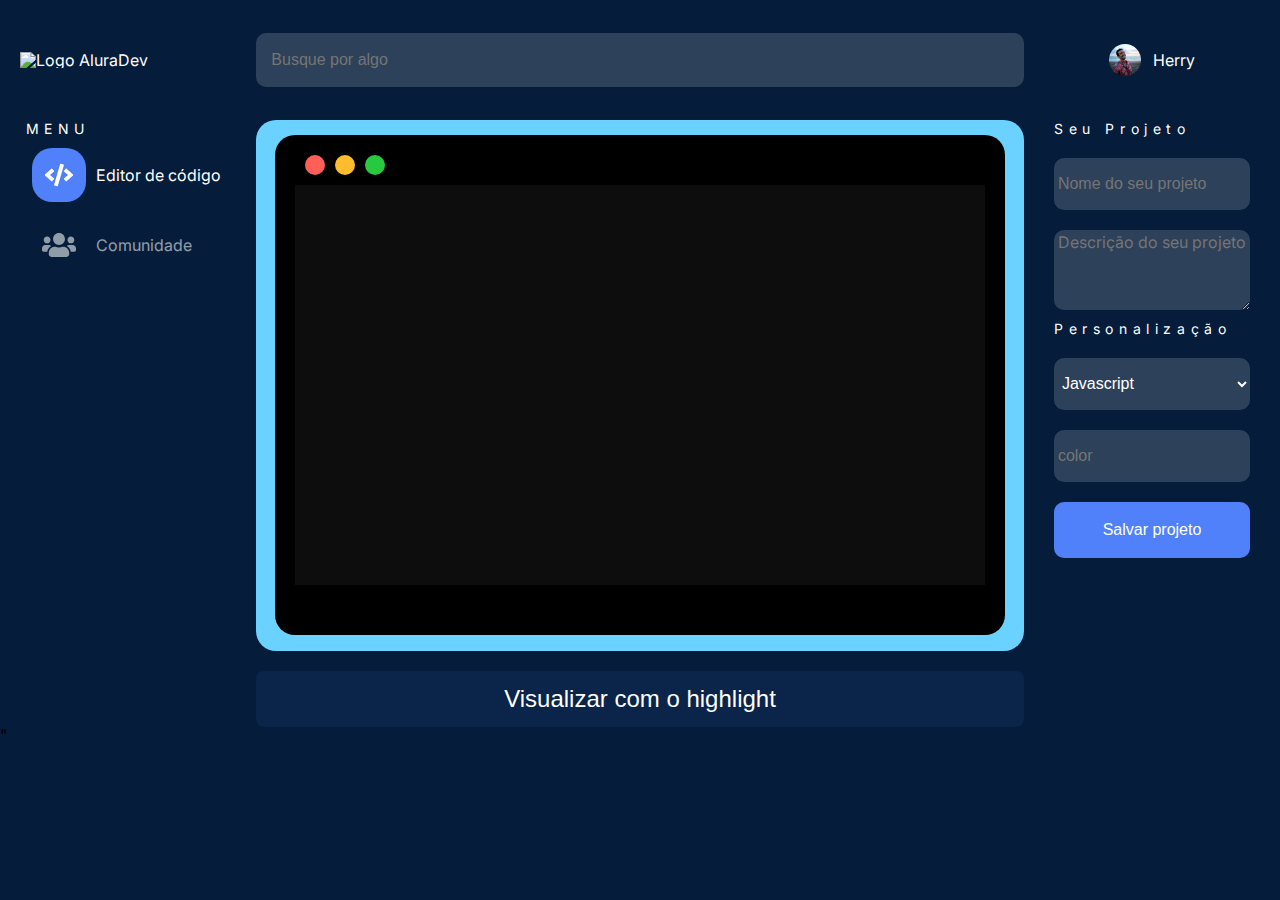
==== index.html @ 79f5ae0c "Initial commit" ====
<!DOCTYPE html>
<html lang="pt-br">
<head>
    <meta charset="UTF-8">
    <meta http-equiv="X-UA-Compatible" content="IE=edge">
    <meta name="viewport" content="width=device-width, initial-scale=1.0">
    <title>AluraDEV</title>

    <link rel="stylesheet" href="Assets/css/reset.css">
    <link rel="stylesheet" href="Assets/css/global.css">
    <link rel="stylesheet" href="Assets/css/header.css">
    <link rel="stylesheet" href="Assets/css/menu.css">
    <link rel="stylesheet" href="Assets/css/code.css">
    <link rel="stylesheet" href="Assets/css/sidebar.css">

    <link rel="preconnect" href="https://fonts.gstatic.com">

    <script src="./Assets/js/screenshot/html2canvas.min.js"></script>
    <script src="./Assets/js/screenshot/canvas2image.js"></script>
<!-- <link href="https://fonts.googleapis.com/css2?family=Inter&display=swap" rel="stylesheet">  -->
</head>
<body>

    <header class="header">
        <figure class="header__img">
            <img class="header__logo" src="./Assets/img/logo.svg" alt="Logo AluraDev"/>
        </figure>
        <div class="header__search">
            <input class="header__search_input" type="text" placeholder="Busque por algo"/>
            <button class="header__search_btn">&#128270</button>
            
            <div class="header__search_menu">
                <div class="header__search__menu_btn" id="#btn-dropdown"  onclick="dropdow()">&#9776</div>
                <div class="menu__container-desactived" id="menu">
                    <a class="menu__item active" href="./index.html">
                        Editor de código</a>
                    <a class="menu__item" href="./comunity.html">
                        Comunidade</a>
                </div>
            </div>
        </div>


        <div class="header__user">
            <img class="header__user_img" src="./Assets/img/Photo.png" alt=""/>
            <p class="header__user_name">Herry</p>
        </div>
        
    </header>

    <main class="main">

        <section class="menu">
            <div class="menu__container">
                <h3 class="title">MENU</h3>
                    
                <nav class="menu__nav">
                    <ul class="menu__list">
                        <li class="active">
                            <a class="menu__item" href="#">
                                <img class="menu__item_img" src="Assets/img/icon_code.svg" alt="">
                                Editor de código</img></a>
                        </li>
                        <li>
                            <a class="menu__item" href="./comunity.html">
                                <img class="menu__item_img" src="Assets/img/icon_comunity.svg" alt="">
                                Comunidade</img></a>
                        </li>
                        
                    </ul>
                </nav>
            </div>
            
        </section>

        <section class="code">
            <div class="code__container" id="photo" >
                <div class="code__windows">
                    <div class="dots">
                        <div class="dot-danger"></div>
                        <div class="dot-atetion"></div>
                        <div class="dot-sucess"></div>
                    </div>
                    <!-- <textarea name="code" id="codeArea" placeholder="digite o codigo"></textarea> -->
                    <div name="code" id="codeArea" placeholder="digite o codigo" contenteditable="true"></div>
                </div>
            </div>
            <button type="button" class="code__btn" id="code__btn">
                Visualizar com o highlight
            </button>
        </section>

        <section class="sidebar">
            <div class="sidebar__container">
                <div class="sidebar__description">
                    <h3 class="title">Seu Projeto</h3>
                    <input class="sidebar__description_input" type="text" placeholder="Nome do seu projeto"/>
                    <textarea class="sidebar__description_input" name="description" id="descript" placeholder="Descrição do seu projeto"></textarea>
                </div>

                <div class="sidebar__custom">
                    <h3 class="title">Personalização</h3>
                    <div class="sidebar__custom_filds">
                        <select class="sidebar__custom_changes sidebar__options" name="language" id="language" class="">
                            <option value="Javascript" class="sidebar__options_item">Javascript</option>
                            <option value="HTML" class="sidebar__options_item">HTML</option>
                            <option value="CSS" class="sidebar__options_item">CSS</option>
                        </select>

                        <input class="sidebar__custom_changes" type="text" placeholder="color">
                    </div>
                </div>
                
                <button class="sidebar__btn" id="download" onclick="takeshot()">
                    Salvar projeto
                </button>
            </div>
        </section>

    </main>

    <div id="output" class="noMargin"></div>

</body>


<script type="text/javascript">
  
//     // Define the function 
//     // to screenshot the div
//     function takeshot() {
//         let div = document.getElementById('photo');

//         // Use the html2canvas
//         // function to take a screenshot
//         // and append it
//         // to the output div
//         html2canvas(div).then(
//             function (canvas) {
//                 document
//                 .getElementById('output')
//                 .appendChild(canvas);
//             })
//     }
// ///arrumando input de code
//     $('#codeArea').focus();
//     var selection = window.getSelection();
//     var range = document.createRange();
//     var div = $('.code__container').get(0);
//     range.setStartBefore(div);
//     range.collapse(true);
//     selection.removeAllRanges(true);
//     selection.addRange(range);
//     // cursor should now be between div1 and div2
//     range = window.getSelection().getRangeAt(0);
//     console.log("range object returned is: ", range);
    


function takeshot(){
    html2canvas(document.getElementById("photo"),{backgroundColor: "transparent", padding:"0px"}).then(canvas => {
        // document.getElementById('output').appendChild(canvas)
        return Canvas2Image.saveAsPNG(canvas);
        console.log(canvas)
    });
}

// document.getElementById("download").addEventListener("click", function() {
    
//     html2canvas(document.querySelector('#photo')).then(function(canvas) {

//         saveAs(canvas.toDataURL('Assets/img'), 'file-name.png');
//     });
// });


// function saveAs(uri, filename) {

//     var link = document.createElement('a');

//     if (typeof link.download === 'string') {

//         link.href = uri;
//         link.download = filename;

//         //Firefox requires the link to be in the body
//         document.body.appendChild(link);

//         //simulate click
//         link.click();

//         //remove the link when done
//         document.body.removeChild(link);

//     } else {

//         window.open(uri);

//     }
// }


</script>
</html>
<script src="./Assets/js/menuCollapse.js"></script>"
---- Assets/css/global.css ----
@import url("https://fonts.googleapis.com/css2?family=Inter&display=swap");
body {
  background-color: #051D3B;
  font-family: "Inter", sans-serif;
}

.main {
  display: flex;
  width: 100%;
}

.title {
  color: #FFF;
  font-size: 14px;
  line-height: 18px;
  letter-spacing: 0.4em;
  margin-bottom: 5%;
}

@media screen and (max-width: 768px) {
  .main {
    flex-direction: column;
    width: 100%;
  }
}

/*# sourceMappingURL=global.css.map */
---- Assets/css/header.css ----
.header {
  display: flex;
  color: #FFF;
  width: 100%;
  justify-content: center;
  align-items: center;
  margin-top: 32px;
  margin-bottom: 32px;
}
.header__img {
  width: 20%;
  margin: 0px;
}
.header__logo {
  padding: 20px;
}
.header__search {
  width: 60%;
}
.header__search_input {
  width: calc(100% - 4%);
  border-radius: 10px;
  height: 54px;
  line-height: 24px;
  font-size: 16px;
  font-weight: 400;
  background-color: rgba(255, 255, 255, 0.16);
  border: 0px;
  color: #FFF;
  padding: 0% 2%;
}
.header__search_btn {
  display: none;
}
.header__search_menu {
  display: none;
}
.header__user {
  width: 20%;
  display: flex;
  justify-content: center;
  align-items: center;
}
.header__user_name {
  margin-left: 5%;
  line-height: 24px;
  font-size: 16px;
}
.header__user_img {
  width: 32px;
  height: 32px;
}
.header__menu {
  display: none;
}

@media screen and (max-width: 768px) {
  .header {
    margin: 5% auto;
    place-content: space-around;
  }
  .header__img {
    width: 20%;
    margin: 0px;
  }
  .header__logo {
    width: 100%;
    padding: 0px;
  }
  .header__user {
    display: none;
  }
  .header__search {
    width: 70%;
    display: flex;
    justify-content: space-between;
  }
  .header__search_btn {
    display: none;
  }
  .header__search_input {
    width: 70%;
  }
  .header__search_menu {
    justify-content: center;
    display: flex;
    text-align: column;
    margin: auto;
    width: 20%;
  }
}
@media screen and (max-width: 480px) {
  .header__img {
    width: 40%;
  }
  .header__search {
    width: 60%;
    justify-content: flex-end;
  }
  .header__search_input {
    display: none;
  }
  .header__search_btn {
    display: inline-block;
    font-size: 24px;
    width: 50%;
    background-color: transparent;
    border: none;
  }
  .header__search_menu {
    width: 50%;
  }
}

/*# sourceMappingURL=header.css.map */
---- Assets/css/menu.css ----
.menu {
  display: inline;
  width: 20%;
  margin: 0px;
}
.menu__container {
  padding: 0 10%;
}
.menu__title {
  color: #FFF;
  font-family: Inter;
  font-size: 16px;
  line-height: 18px;
  letter-spacing: 0.4em;
  margin-bottom: 10%;
}
.menu__nav {
  margin-left: 3%;
}
.menu__list {
  list-style: none;
  padding: 0px;
}
.menu__item {
  text-decoration: none;
  color: #FFF;
  font-family: Inter;
  font-size: 16px;
  line-height: 32px;
  display: flex;
  align-items: center;
  margin-bottom: 16px;
  opacity: 0.56;
}
.menu__item_img {
  width: 34px;
  height: 34px;
  padding: 5%;
  border-radius: 20px;
  margin-right: 5%;
  line-height: 18px;
}
.menu__item:hover {
  opacity: 1;
}
.menu__item:hover > .menu__item_img {
  background-color: #7BA4FC;
}

.active .menu__item {
  text-decoration: none;
  color: #FFF;
  font-family: Inter;
  font-size: 16px;
  line-height: 24px;
  display: flex;
  align-items: center;
  margin-bottom: 16px;
  opacity: 1;
}
.active .menu__item_img {
  width: 34px;
  height: 34px;
  padding: 5%;
  line-height: 18px;
  border-radius: 20px;
  margin-right: 5%;
  background-color: #5081FB;
}

@media screen and (max-width: 768px) {
  .menu {
    display: none;
  }
  .menu__container-actived {
    display: grid;
    flex-direction: column;
    position: absolute;
    left: calc(100% - 50%);
    width: 40%;
    top: 54px;
    margin: 10px auto 10px auto;
    padding: 0px;
    background-color: rgba(0, 0, 0, 0.5);
    border-radius: 10px;
    border: 3px solid rgba(255, 255, 255, 0.16);
  }
  .menu__container-desactived {
    display: none;
  }
  .menu__item {
    padding-left: 20px;
    margin-top: 5px;
    margin-bottom: 5px;
    opacity: 1;
  }

  .active {
    font-weight: bold;
    color: #FFF;
    background-color: rgba(255, 255, 255, 0.16);
    margin: 0px;
    border-radius: 7px;
    border: 0px solid rgba(0, 0, 0, 0.16);
  }
}

/*# sourceMappingURL=menu.css.map */
---- Assets/css/code.css ----
.code {
  width: 60%;
}
.code__container {
  width: 100%;
  display: flex;
  background-color: #6BD1FF;
  border-radius: 20px;
  padding: 2% 0%;
}
.code__windows {
  background-color: black;
  border-radius: 20px;
  min-width: 90%;
  width: 95%;
  min-height: 500px;
  margin: auto;
  box-sizing: border-box;
  padding: 20px;
}
.code__windows .dots {
  display: flex;
  margin-bottom: 10px;
}
.code__windows .dots .dot-danger {
  height: 20px;
  width: 20px;
  border-radius: 50%;
  display: inline-block;
  margin-left: 10px;
  background-color: #FF5F56;
}
.code__windows .dots .dot-atetion {
  height: 20px;
  width: 20px;
  border-radius: 50%;
  display: inline-block;
  margin-left: 10px;
  background-color: #FFBD2E;
}
.code__windows .dots .dot-sucess {
  height: 20px;
  width: 20px;
  border-radius: 50%;
  display: inline-block;
  margin-left: 10px;
  background-color: #27C93F;
}
.code #codeArea {
  display: block;
  width: 100%;
  min-height: 400px;
  box-sizing: border-box;
  background-color: rgba(255, 255, 255, 0.05);
  color: #FFF;
  font-size: 14px;
  border: none;
}
.code__btn {
  width: 100%;
  height: 56px;
  color: #FFF;
  font-size: 24px;
  line-height: 16px;
  margin-top: 20px;
  background: rgba(80, 129, 251, 0.08);
  border: 0px;
  border-radius: 8px;
}
.code__btn:hover {
  background-color: #7BA4FC;
}

.noMargin {
  display: flex;
  height: 0px;
  width: auto;
  margin: 0px;
  top: 0px;
  padding: 0px;
  position: relative;
}

@media screen and (max-width: 768px) {
  .code {
    width: 90%;
    margin: auto;
  }
}

/*# sourceMappingURL=code.css.map */
---- Assets/css/sidebar.css ----
.sidebar {
  width: 20%;
}
.sidebar__container {
  display: flex;
  flex-direction: column;
}
.sidebar__description {
  display: flex;
  flex-direction: column;
  margin: 0px 30px;
}
.sidebar__description_input {
  width: calc(100% - 4%);
  line-height: 24px;
  height: 52px;
  margin: 10px 0px;
  color: #FFF;
  font-size: 1rem;
  background-color: rgba(255, 255, 255, 0.16);
  border: 0px;
  border-radius: 10px;
  padding: 0 2%;
}
.sidebar__description #descript {
  height: 80px;
  font-size: inherit;
  font-weight: inherit;
  font-family: inherit;
}
.sidebar__custom {
  display: flex;
  flex-direction: column;
  margin: 0px 30px;
}
.sidebar__custom_changes {
  width: calc(100% - 4%);
  line-height: 24px;
  height: 52px;
  margin: 10px 0px;
  color: #FFF;
  font-size: 1rem;
  background-color: rgba(255, 255, 255, 0.16);
  border: 0px;
  border-radius: 10px;
  padding: 0 2%;
}
.sidebar__custom .sidebar__options {
  width: 100%;
}
.sidebar__custom .sidebar__options_item {
  font-size: 18px;
  line-height: 24px;
  background-color: rgba(5, 30, 61, 0.8);
  border-radius: 10px;
}
.sidebar__btn {
  background-color: #5081FB;
  margin: 10px 30px;
  font-size: 16px;
  font-weight: 400;
  border-radius: 10px;
  border: 0px;
  height: 56px;
  color: #FFF;
}
.sidebar__btn:hover {
  background-color: #96B9FD;
}

@media screen and (max-width: 768px) {
  .sidebar {
    width: 100%;
    margin: auto;
  }
  .sidebar__container {
    margin-top: 15px;
    width: 100%;
  }
  .sidebar__description {
    display: flex;
    flex-direction: column;
    margin: 0px 30px;
  }
  .sidebar__description_input {
    width: calc(100% - 4%);
    line-height: 24px;
    height: 52px;
    margin: 10px 0px;
    color: #FFF;
    font-size: 1rem;
    background-color: rgba(255, 255, 255, 0.16);
    border: 0px;
    border-radius: 10px;
    padding: 0 2%;
  }
  .sidebar__description #descript {
    height: 80px;
    font-size: inherit;
    font-weight: inherit;
    font-family: inherit;
  }
  .sidebar__custom_filds {
    width: 100%;
    display: flex;
    justify-content: space-between;
  }
  .sidebar__custom .sidebar__options {
    width: 45%;
  }
  .sidebar__custom input {
    width: 45%;
  }
}
@media screen and (max-width: 480px) {
  .sidebar__custom_filds {
    flex-direction: column;
    justify-content: normal;
  }
  .sidebar__custom .sidebar__options {
    width: 100%;
  }
  .sidebar__custom input {
    width: calc(100% - 4%);
    line-height: 24px;
    height: 52px;
    margin: 10px 0px;
    color: #FFF;
    font-size: 1rem;
    background-color: rgba(255, 255, 255, 0.16);
    border: 0px;
    border-radius: 10px;
    padding: 0 2%;
  }
}

/*# sourceMappingURL=sidebar.css.map */
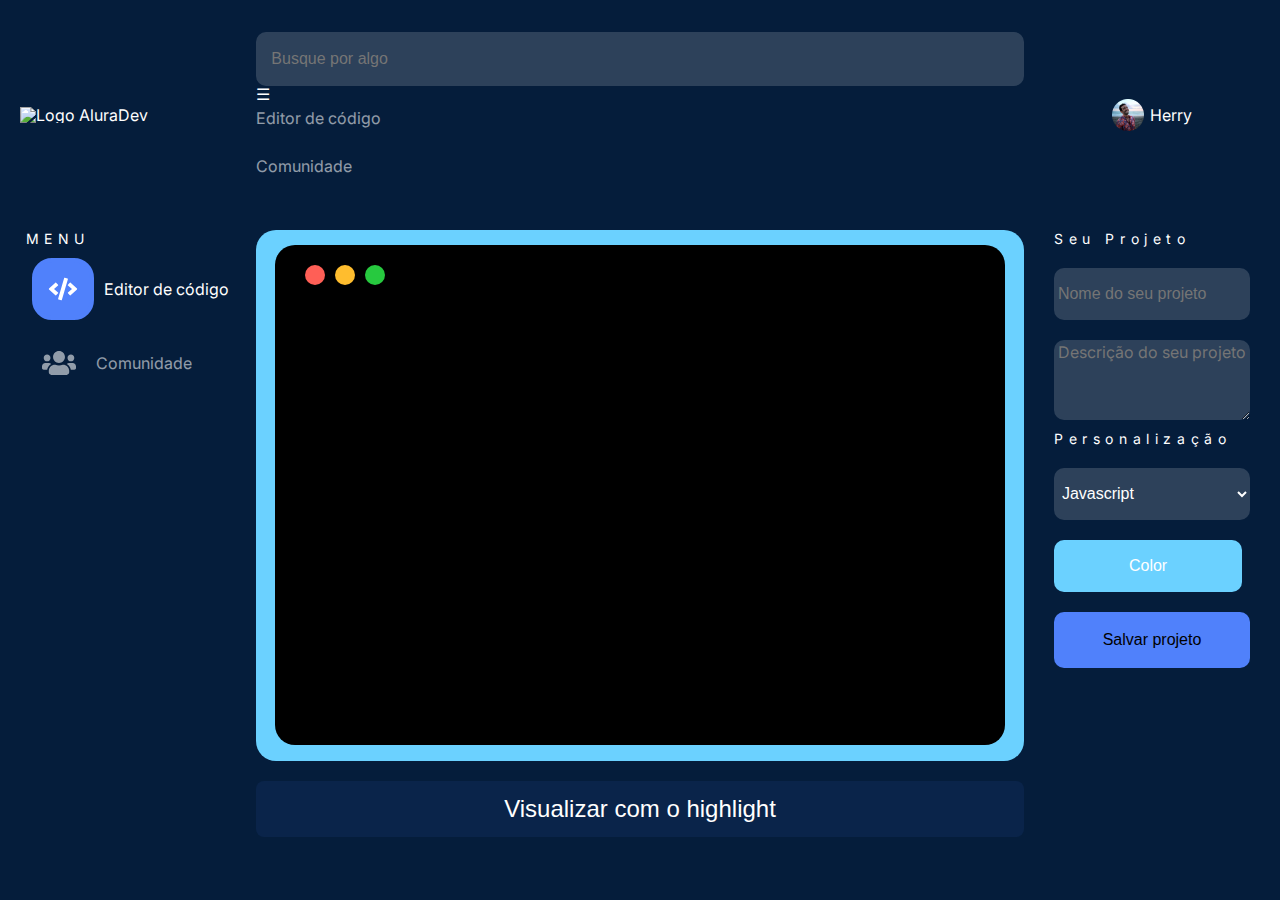
==== commit fd2b0937: "1" ====
--- a/index.html
+++ b/index.html
@@ -12,13 +12,13 @@
     <link rel="stylesheet" href="Assets/css/menu.css">
     <link rel="stylesheet" href="Assets/css/code.css">
     <link rel="stylesheet" href="Assets/css/sidebar.css">
+    <link rel="stylesheet" href="Assets/css/modal.css">
+    <!-- <link rel="stylesheet" href="https://cdnjs.cloudflare.com/ajax/libs/highlight.js/10.7.2/styles/default.min.css"> -->
+    <link rel="stylesheet" href="Assets/css/temas-hljs/dracula.css">
+    <link rel="preconnect" href="https://fonts.gstatic.com">
+    <!-- <link href="https://fonts.googleapis.com/css2?family=Inter&display=swap" rel="stylesheet">  -->
+</head>
 
-    <link rel="preconnect" href="https://fonts.gstatic.com">
-
-    <script src="./Assets/js/screenshot/html2canvas.min.js"></script>
-    <script src="./Assets/js/screenshot/canvas2image.js"></script>
-<!-- <link href="https://fonts.googleapis.com/css2?family=Inter&display=swap" rel="stylesheet">  -->
-</head>
 <body>
 
     <header class="header">
@@ -30,7 +30,7 @@
             <button class="header__search_btn">&#128270</button>
             
             <div class="header__search_menu">
-                <div class="header__search__menu_btn" id="#btn-dropdown"  onclick="dropdow()">&#9776</div>
+                <div class="header__search_menu_btn" id="#btn-dropdown"  onclick="dropdow()">&#9776</div>
                 <div class="menu__container-desactived" id="menu">
                     <a class="menu__item active" href="./index.html">
                         Editor de código</a>
@@ -42,8 +42,10 @@
 
 
         <div class="header__user">
-            <img class="header__user_img" src="./Assets/img/Photo.png" alt=""/>
-            <p class="header__user_name">Herry</p>
+            <div class="user__container">
+                <img class="header__user_img" src="./Assets/img/Photo.png" alt=""/>
+                <p class="header__user_name">Herry</p>
+            </div>
         </div>
         
     </header>
@@ -82,7 +84,10 @@
                         <div class="dot-sucess"></div>
                     </div>
                     <!-- <textarea name="code" id="codeArea" placeholder="digite o codigo"></textarea> -->
-                    <div name="code" id="codeArea" placeholder="digite o codigo" contenteditable="true"></div>
+                    <div id="codigo">
+                        <code class="codeArea hlhj" contenteditable="true" id="codeAreas" area-label="editor"></code>
+                    </div>
+                    <!-- <div name="code" id="codeArea" placeholder="digite o codigo" contenteditable="true"></div> -->
                 </div>
             </div>
             <button type="button" class="code__btn" id="code__btn">
@@ -106,8 +111,8 @@
                             <option value="HTML" class="sidebar__options_item">HTML</option>
                             <option value="CSS" class="sidebar__options_item">CSS</option>
                         </select>
-
-                        <input class="sidebar__custom_changes" type="text" placeholder="color">
+                        <button onclick="modal()" class="sidebar__custom_changes sidebar__colors_btn fundo_blue" id="sidebar__modal_btn">Color</button>
+                        <!-- <input class="sidebar__custom_changes" type="text" placeholder="color"> -->
                     </div>
                 </div>
                 
@@ -121,85 +126,35 @@
 
     <div id="output" class="noMargin"></div>
 
+    <div class="overlay-desactive" id="modalColors">
+        <div class="modal" id="">
+            <header class="modal__header">
+                <h2 class="title">Escolha a cor de fundo</h2>
+                <button class="modal__close" onclick="closeModal()">Close</button>
+            </header>
+            <div class="modal__body">
+                <div class="modal__body_container">
+                    <button id="green"class="modal__option fundo_green" onclick="green()">Green</button>
+                    <button id="blue"class="modal__option fundo_blue" onclick="blue()">Blue</button>
+                    <button id="red"class="modal__option fundo_red" onclick="red()">Red</button>
+                    <button id="yellow"class="modal__option fundo_yellow" onclick="yellow()">Yellow</button>
+                    <button id="purple"class="modal__option fundo_purple" onclick="purple()">Purple</button>
+                    <button id="white"class="modal__option fundo_white" onclick="white()">White</button>
+                    <button id="pink"class="modal__option fundo_pink" onclick="pink()">Pink</button>
+                    <button id="orange"class="modal__option fundo_orange" onclick="orange()">Orange</button>
+                </div>
+            </div>
+        </div>
+    </div>
+
 </body>
 
+<script src="./Assets/js/menuCollapse.js"></script>
+<script src="./Assets/js/screenshot/html2canvas.min.js"></script>
+<script src="./Assets/js/screenshot/canvas2image.js"></script>
+<script src="./Assets/js/screenshot/screenshot.js"></script>
+<script src="https://cdnjs.cloudflare.com/ajax/libs/highlight.js/10.7.2/highlight.min.js"></script>
+<script src="./Assets/js/sintaxyFormat.js"></script>
+<script src="./Assets/js/modal.js"></script>
 
-<script type="text/javascript">
-  
-//     // Define the function 
-//     // to screenshot the div
-//     function takeshot() {
-//         let div = document.getElementById('photo');
-
-//         // Use the html2canvas
-//         // function to take a screenshot
-//         // and append it
-//         // to the output div
-//         html2canvas(div).then(
-//             function (canvas) {
-//                 document
-//                 .getElementById('output')
-//                 .appendChild(canvas);
-//             })
-//     }
-// ///arrumando input de code
-//     $('#codeArea').focus();
-//     var selection = window.getSelection();
-//     var range = document.createRange();
-//     var div = $('.code__container').get(0);
-//     range.setStartBefore(div);
-//     range.collapse(true);
-//     selection.removeAllRanges(true);
-//     selection.addRange(range);
-//     // cursor should now be between div1 and div2
-//     range = window.getSelection().getRangeAt(0);
-//     console.log("range object returned is: ", range);
-    
-
-
-function takeshot(){
-    html2canvas(document.getElementById("photo"),{backgroundColor: "transparent", padding:"0px"}).then(canvas => {
-        // document.getElementById('output').appendChild(canvas)
-        return Canvas2Image.saveAsPNG(canvas);
-        console.log(canvas)
-    });
-}
-
-// document.getElementById("download").addEventListener("click", function() {
-    
-//     html2canvas(document.querySelector('#photo')).then(function(canvas) {
-
-//         saveAs(canvas.toDataURL('Assets/img'), 'file-name.png');
-//     });
-// });
-
-
-// function saveAs(uri, filename) {
-
-//     var link = document.createElement('a');
-
-//     if (typeof link.download === 'string') {
-
-//         link.href = uri;
-//         link.download = filename;
-
-//         //Firefox requires the link to be in the body
-//         document.body.appendChild(link);
-
-//         //simulate click
-//         link.click();
-
-//         //remove the link when done
-//         document.body.removeChild(link);
-
-//     } else {
-
-//         window.open(uri);
-
-//     }
-// }
-
-
-</script>
-</html>
-<script src="./Assets/js/menuCollapse.js"></script>"+</html>--- a/Assets/css/header.css
+++ b/Assets/css/header.css
@@ -32,7 +32,7 @@
 .header__search_btn {
   display: none;
 }
-.header__search_menu {
+.header__search__menu {
   display: none;
 }
 .header__user {
@@ -42,7 +42,7 @@
   align-items: center;
 }
 .header__user_name {
-  margin-left: 5%;
+  margin-left: 8%;
   line-height: 24px;
   font-size: 16px;
 }
@@ -50,8 +50,28 @@
   width: 32px;
   height: 32px;
 }
-.header__menu {
-  display: none;
+.header__user .user__container {
+  display: flex;
+  justify-content: center;
+  align-items: center;
+}
+.header__user .user__container:hover {
+  background-color: rgba(255, 255, 255, 0.16);
+  padding: 10px;
+  border-radius: 8px;
+}
+
+.header__search__menu_btn:hover {
+  background-color: rgba(80, 129, 251, 0.08);
+  width: 30%;
+  text-align: center;
+  border-radius: 10px;
+}
+.header__search__menu_btn:target {
+  background-color: rgba(80, 129, 251, 0.16);
+  width: 30%;
+  text-align: center;
+  border-radius: 10px;
 }
 
 @media screen and (max-width: 768px) {
@@ -81,12 +101,13 @@
   .header__search_input {
     width: 70%;
   }
-  .header__search_menu {
+  .header__search__menu {
     justify-content: center;
     display: flex;
     text-align: column;
     margin: auto;
     width: 20%;
+    line-height: 36px;
   }
 }
 @media screen and (max-width: 480px) {
@@ -107,7 +128,7 @@
     background-color: transparent;
     border: none;
   }
-  .header__search_menu {
+  .header__search__menu {
     width: 50%;
   }
 }
--- a/Assets/css/menu.css
+++ b/Assets/css/menu.css
@@ -44,7 +44,13 @@
   opacity: 1;
 }
 .menu__item:hover > .menu__item_img {
-  background-color: #7BA4FC;
+  background-color: rgba(80, 129, 251, 0.64);
+}
+.menu__item:target > .menu__item_img {
+  background-color: #5081FB;
+}
+.menu__item:focus > .menu__item_img {
+  background-color: #96B9FD;
 }
 
 .active .menu__item {
@@ -66,6 +72,7 @@
   border-radius: 20px;
   margin-right: 5%;
   background-color: #5081FB;
+  border: 4px solid #5081FB;
 }
 
 @media screen and (max-width: 768px) {
--- a/Assets/css/code.css
+++ b/Assets/css/code.css
@@ -56,6 +56,13 @@
   font-size: 14px;
   border: none;
 }
+.code .codeArea {
+  display: block;
+  padding: 10px;
+  border-radius: 7px;
+  height: 100%;
+  color: #FFF;
+}
 .code__btn {
   width: 100%;
   height: 56px;
@@ -68,7 +75,11 @@
   border-radius: 8px;
 }
 .code__btn:hover {
-  background-color: #7BA4FC;
+  background-color: rgba(80, 129, 251, 0.16);
+}
+.code__btn:focus {
+  background-color: rgba(80, 129, 251, 0.24);
+  border: 4px solid rgba(80, 129, 251, 0.16);
 }
 
 .noMargin {
--- a/Assets/css/sidebar.css
+++ b/Assets/css/sidebar.css
@@ -22,6 +22,9 @@
   border-radius: 10px;
   padding: 0 2%;
 }
+.sidebar__description_input:hover {
+  background-color: rgba(255, 255, 255, 0.24);
+}
 .sidebar__description #descript {
   height: 80px;
   font-size: inherit;
@@ -45,6 +48,9 @@
   border-radius: 10px;
   padding: 0 2%;
 }
+.sidebar__custom_changes:hover {
+  background-color: rgba(255, 255, 255, 0.24);
+}
 .sidebar__custom .sidebar__options {
   width: 100%;
 }
@@ -62,10 +68,17 @@
   border-radius: 10px;
   border: 0px;
   height: 56px;
-  color: #FFF;
+  color: #000;
 }
 .sidebar__btn:hover {
+  background-color: #7BA4FC;
+}
+.sidebar__btn:focus {
   background-color: #96B9FD;
+}
+.sidebar__btn:target {
+  background-color: #7BA4FC;
+  border: 4px solid #5081FB;
 }
 
 @media screen and (max-width: 768px) {
@@ -93,6 +106,9 @@
     border: 0px;
     border-radius: 10px;
     padding: 0 2%;
+  }
+  .sidebar__description_input:hover {
+    background-color: rgba(255, 255, 255, 0.24);
   }
   .sidebar__description #descript {
     height: 80px;
@@ -132,6 +148,9 @@
     border-radius: 10px;
     padding: 0 2%;
   }
+  .sidebar__custom input:hover {
+    background-color: rgba(255, 255, 255, 0.24);
+  }
 }
 
 /*# sourceMappingURL=sidebar.css.map */
--- a/Assets/css/modal.css
+++ b/Assets/css/modal.css
@@ -0,0 +1,101 @@
+.desactive {
+  display: none;
+}
+
+.overlay-active {
+  background-color: rgba(0, 0, 0, 0.5);
+  width: 100%;
+  height: 100%;
+  z-index: 1;
+  position: absolute;
+  top: 0px;
+  margin: auto;
+  display: flex;
+  align-items: center;
+}
+.overlay-desactive {
+  display: none;
+}
+
+.modal {
+  margin: auto;
+  width: 50%;
+  position: relative;
+  background-color: rgba(150, 185, 253, 0.3);
+  border-radius: 10px;
+  padding: 1% 5%;
+}
+.modal__header {
+  display: flex;
+  justify-content: space-between;
+  margin-top: 10px;
+}
+.modal__header .title {
+  font-size: 1.2rem;
+  letter-spacing: normal;
+}
+.modal__close {
+  font-size: 18px;
+  color: FFF;
+  height: 50px;
+  background-color: #7BA4FC;
+  padding: 10px;
+  border: 0px;
+}
+.modal__close:hover {
+  background-color: #051D3B;
+  color: #FFF;
+}
+.modal__body_container {
+  background-color: rgba(255, 255, 255, 0.2);
+  display: flex;
+  flex-wrap: wrap;
+  height: 150px;
+}
+.modal__option {
+  width: 25%;
+  height: 50%;
+  color: #FFF;
+  text-shadow: 2px 2px #000;
+  justify-content: center;
+  display: flex;
+  align-items: center;
+  font-weight: 700;
+  border: 0px;
+}
+
+.fundo_green {
+  background-color: #27C93F;
+}
+
+.fundo_blue {
+  background-color: #6BD1FF;
+}
+
+.fundo_red {
+  background-color: #FF5F56;
+}
+
+.fundo_yellow {
+  background-color: #FFBD2E;
+}
+
+.fundo_purple {
+  background-color: #800080;
+}
+
+.fundo_white {
+  background-color: #E9E5CE;
+  color: #000;
+  text-shadow: 2px 2px #FFF;
+}
+
+.fundo_pink {
+  background-color: #ffc0cb;
+}
+
+.fundo_orange {
+  background-color: #ffa500;
+}
+
+/*# sourceMappingURL=modal.css.map */
--- a/Assets/css/temas-hljs/dracula.css
+++ b/Assets/css/temas-hljs/dracula.css
@@ -0,0 +1,173 @@
+/*!
+  Theme: Dracula
+  Author: Mike Barkmin (http://github.com/mikebarkmin) based on Dracula Theme (http://github.com/dracula)
+  License: ~ MIT (or more permissive) [via base16-schemes-source]
+  Maintainer: @highlightjs/core-team
+  Version: 2021.05.0
+*/
+
+/*
+  WARNING: DO NOT EDIT THIS FILE DIRECTLY.
+  This theme file was auto-generated from the Base16 scheme dracula
+  by the Highlight.js Base16 template builder.
+  - https://github.com/highlightjs/base16-highlightjs
+*/
+
+/*
+base00  #282936  Default Background
+base01  #3a3c4e  Lighter Background (Used for status bars, line number and folding marks)
+base02  #4d4f68  Selection Background
+base03  #626483  Comments, Invisibles, Line Highlighting
+base04  #62d6e8  Dark Foreground (Used for status bars)
+base05  #e9e9f4  Default Foreground, Caret, Delimiters, Operators
+base06  #f1f2f8  Light Foreground (Not often used)
+base07  #f7f7fb  Light Background (Not often used)
+base08  #ea51b2  Variables, XML Tags, Markup Link Text, Markup Lists, Diff Deleted
+base09  #b45bcf  Integers, Boolean, Constants, XML Attributes, Markup Link Url
+base0A  #00f769  Classes, Markup Bold, Search Text Background
+base0B  #ebff87  Strings, Inherited Class, Markup Code, Diff Inserted
+base0C  #a1efe4  Support, Regular Expressions, Escape Characters, Markup Quotes
+base0D  #62d6e8  Functions, Methods, Attribute IDs, Headings
+base0E  #b45bcf  Keywords, Storage, Selector, Markup Italic, Diff Changed
+base0F  #00f769  Deprecated, Opening/Closing Embedded Language Tags, e.g. <?php ?>
+*/
+
+pre code.hljs {
+    display: block;
+    overflow-x: auto;
+    padding: 1em;
+  }
+  
+  code.hljs {
+    padding: 3px 5px;
+  }
+  
+  .hljs {
+    color: #e9e9f4;
+    background: #282936;
+  }
+  
+  .hljs ::selection {
+    color: #4d4f68;
+  }
+  
+  
+  /* purposely do not highlight these things */
+  .hljs-formula,
+  .hljs-params,
+  .hljs-property
+  {}
+  
+  /* base03 - #626483 -  Comments, Invisibles, Line Highlighting */
+  .hljs-comment {
+    color: #626483;
+  }
+  
+  /* base04 - #62d6e8 -  Dark Foreground (Used for status bars) */
+  .hljs-tag {
+    color: #62d6e8;
+  }
+  
+  /* base05 - #e9e9f4 -  Default Foreground, Caret, Delimiters, Operators */
+  .hljs-subst,
+  .hljs-punctuation,
+  .hljs-operator {
+    color: #e9e9f4;
+  }
+  
+  .hljs-operator {
+    opacity: 0.7;
+  }
+  
+  /* base08 - Variables, XML Tags, Markup Link Text, Markup Lists, Diff Deleted */
+  .hljs-bullet,
+  .hljs-variable,
+  .hljs-template-variable,
+  .hljs-selector-tag,
+  .hljs-name,
+  .hljs-deletion {
+    color: #ea51b2;
+  }
+  
+  /* base09 - Integers, Boolean, Constants, XML Attributes, Markup Link Url */
+  .hljs-symbol,
+  .hljs-number,
+  .hljs-link,
+  .hljs-attr,
+  .hljs-variable.constant_,
+  .hljs-literal {
+    color: #b45bcf;
+  }
+  
+  /* base0A - Classes, Markup Bold, Search Text Background */
+  .hljs-title,
+  .hljs-class .hljs-title,
+  .hljs-title.class_
+  {
+    color: #00f769;
+  }
+  
+  .hljs-strong {
+    font-weight:bold;
+    color: #00f769;
+  }
+  
+  /* base0B - Strings, Inherited Class, Markup Code, Diff Inserted */
+  .hljs-code,
+  .hljs-addition,
+  .hljs-title.class_.inherited__,
+  .hljs-string {
+    color: #ebff87;
+  }
+  
+  /* base0C - Support, Regular Expressions, Escape Characters, Markup Quotes */
+  .hljs-built_in,
+  .hljs-doctag, /* guessing */
+  .hljs-quote,
+  .hljs-keyword.hljs-atrule,
+  .hljs-regexp {
+    color: #a1efe4;
+  }
+  
+  /* base0D - Functions, Methods, Attribute IDs, Headings */
+  .hljs-function .hljs-title,
+  .hljs-attribute,
+  .ruby .hljs-property,
+  .hljs-title.function_,
+  .hljs-section {
+    color: #62d6e8;
+  }
+  
+  /* base0E - Keywords, Storage, Selector, Markup Italic, Diff Changed */
+  .hljs-type,
+  /* .hljs-selector-id, */
+  /* .hljs-selector-class, */
+  /* .hljs-selector-attr, */
+  /* .hljs-selector-pseudo, */
+  .hljs-template-tag,
+  .diff .hljs-meta,
+  .hljs-keyword {
+    color: #b45bcf;
+  }
+  .hljs-emphasis {
+    color: #b45bcf;
+    font-style: italic;
+  }
+  
+  /* base0F - Deprecated, Opening/Closing Embedded Language Tags, e.g. <?php ?> */
+  .hljs-meta,
+  /*
+    prevent top level .keyword and .string scopes
+    from leaking into meta by accident
+  */
+  .hljs-meta .hljs-keyword,
+  .hljs-meta .hljs-string
+  {
+    color: #00f769;
+  }
+  
+  .hljs-meta .hljs-keyword,
+  /* for v10 compatible themes */
+  .hljs-meta-keyword {
+    font-weight: bold;
+  }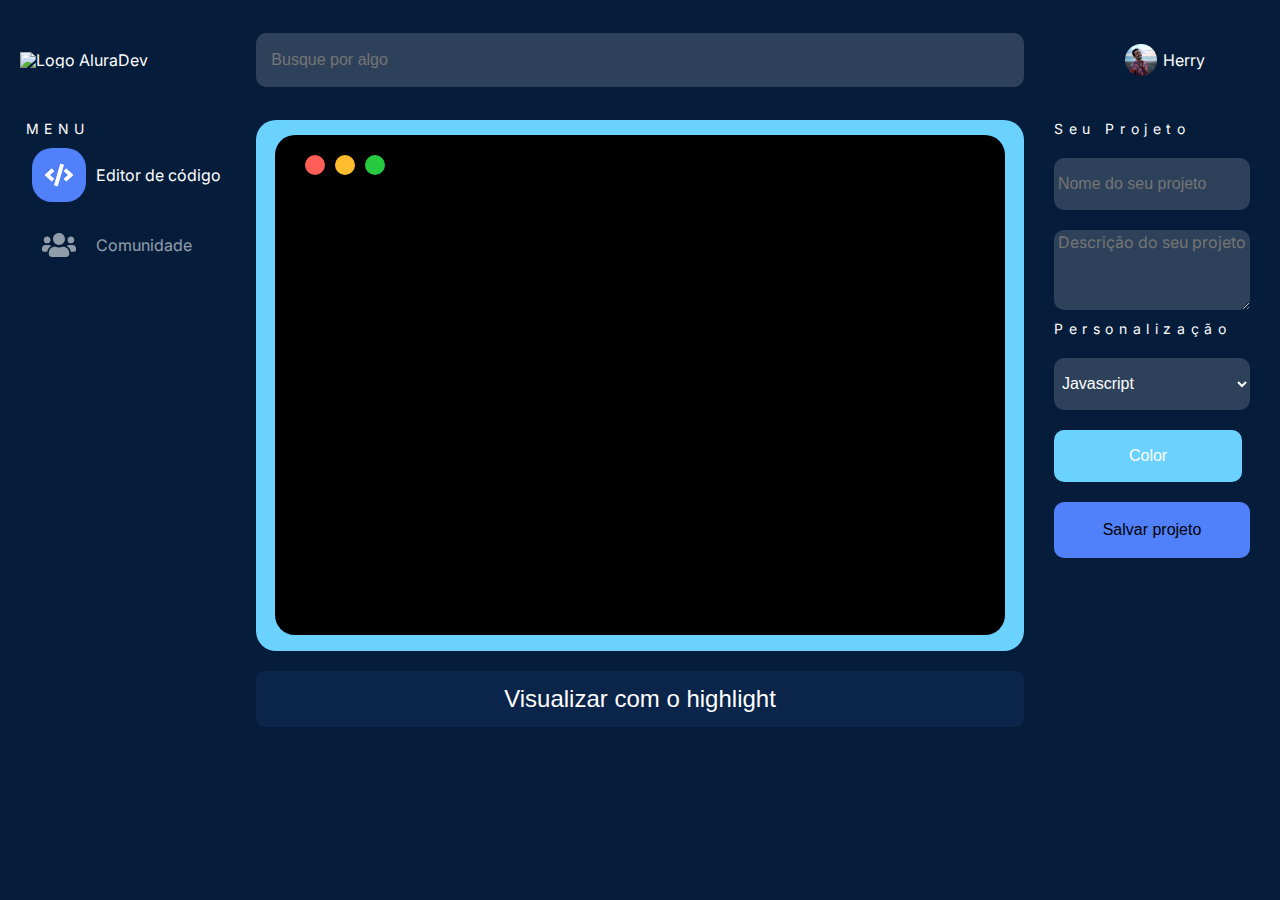
==== commit 1b294e24: "Refatoração e Readme" ====
--- a/index.html
+++ b/index.html
@@ -29,14 +29,35 @@
             <input class="header__search_input" type="text" placeholder="Busque por algo"/>
             <button class="header__search_btn">&#128270</button>
             
-            <div class="header__search_menu">
-                <div class="header__search_menu_btn" id="#btn-dropdown"  onclick="dropdow()">&#9776</div>
-                <div class="menu__container-desactived" id="menu">
-                    <a class="menu__item active" href="./index.html">
-                        Editor de código</a>
-                    <a class="menu__item" href="./comunity.html">
-                        Comunidade</a>
-                </div>
+            <div class="header__search__menu">
+                <div class="header__search__menu_btn active" id="btn-dropdown"  onclick="openMenu()">&#9776</div>
+                <div class="header__search__menu_btn desactive" id="closeMenu" onclick="closeMenu()">X</div>
+                <!-- MENU CONTAINER COM MODIFICADOR ACTIVE USANDO APENAS PARA AJUSTE 
+                    EM PRODUÇÂO O MODIFICADOR DEVE SER DESACTIVE -->
+                    <div class="menu__container-desactived" id="menu">
+                        <div class="menu__container-left">
+                            <nav class="menu__nav_header">
+                                <ul class="menu__list">
+                                    <li class="active">
+                                        <a class="menu__item" href="./index.html">
+                                            <img class="menu__item_img" src="Assets/img/icon_code.svg" alt="">
+                                            Editor de código</img></a>
+                                    </li>
+                                    <li>
+                                        <a class="menu__item" href="./comunity.html">
+                                            <img class="menu__item_img" src="Assets/img/icon_comunity.svg" alt="">
+                                            Comunidade</img></a>
+                                    </li>
+                                    
+                                </ul>
+                            </nav>
+                            <span class="menu__item_line"></span>
+                            <div class="user__container">
+                                <img class="header__user_img" src="./Assets/img/Photo.png" alt=""/>
+                                <p class="header__user_name">Herry</p>
+                            </div>
+                        </div>
+                    </div>
             </div>
         </div>
 
--- a/Assets/css/global.css
+++ b/Assets/css/global.css
@@ -17,10 +17,16 @@
   margin-bottom: 5%;
 }
 
+.desactive {
+  display: none;
+}
+
 @media screen and (max-width: 768px) {
   .main {
+    padding-top: 20%;
     flex-direction: column;
-    width: 100%;
+    width: 90%;
+    margin: auto;
   }
 }
 
--- a/Assets/css/header.css
+++ b/Assets/css/header.css
@@ -50,12 +50,13 @@
   width: 32px;
   height: 32px;
 }
-.header__user .user__container {
+
+.user__container {
   display: flex;
   justify-content: center;
   align-items: center;
 }
-.header__user .user__container:hover {
+.user__container:hover {
   background-color: rgba(255, 255, 255, 0.16);
   padding: 10px;
   border-radius: 8px;
@@ -76,6 +77,7 @@
 
 @media screen and (max-width: 768px) {
   .header {
+    position: fixed;
     margin: 5% auto;
     place-content: space-around;
   }
@@ -110,12 +112,17 @@
     line-height: 36px;
   }
 }
+.user__container {
+  justify-content: start;
+  padding-left: 20px;
+}
+
 @media screen and (max-width: 480px) {
   .header__img {
     width: 40%;
   }
   .header__search {
-    width: 60%;
+    width: 40%;
     justify-content: flex-end;
   }
   .header__search_input {
@@ -124,12 +131,12 @@
   .header__search_btn {
     display: inline-block;
     font-size: 24px;
-    width: 50%;
+    width: 40%;
     background-color: transparent;
     border: none;
   }
   .header__search__menu {
-    width: 50%;
+    width: 40%;
   }
 }
 
--- a/Assets/css/menu.css
+++ b/Assets/css/menu.css
@@ -65,50 +65,81 @@
   opacity: 1;
 }
 .active .menu__item_img {
-  width: 34px;
-  height: 34px;
-  padding: 5%;
-  line-height: 18px;
-  border-radius: 20px;
-  margin-right: 5%;
   background-color: #5081FB;
-  border: 4px solid #5081FB;
 }
 
 @media screen and (max-width: 768px) {
   .menu {
     display: none;
   }
+  .menu__nav {
+    margin-top: 10px;
+  }
   .menu__container-actived {
-    display: grid;
-    flex-direction: column;
-    position: absolute;
-    left: calc(100% - 50%);
+    position: fixed;
+    height: 100%;
     width: 40%;
-    top: 54px;
-    margin: 10px auto 10px auto;
-    padding: 0px;
-    background-color: rgba(0, 0, 0, 0.5);
-    border-radius: 10px;
-    border: 3px solid rgba(255, 255, 255, 0.16);
+    right: 0%;
+    margin-top: 10%;
   }
   .menu__container-desactived {
     display: none;
   }
+  .menu__container-left {
+    height: inherit;
+    background-color: #2D415B;
+    border-radius: 10px;
+  }
   .menu__item {
     padding-left: 20px;
-    margin-top: 5px;
+    padding-top: 10px;
     margin-bottom: 5px;
-    opacity: 1;
+  }
+  .menu__item_line {
+    display: block;
+    opacity: 0.08;
+    margin: auto;
+    margin-bottom: 10px;
+    width: 80%;
+    border-top: 2px solid #FFFFFF;
   }
 
   .active {
-    font-weight: bold;
-    color: #FFF;
-    background-color: rgba(255, 255, 255, 0.16);
-    margin: 0px;
-    border-radius: 7px;
-    border: 0px solid rgba(0, 0, 0, 0.16);
+    border: 0px;
+    margin-right: 10px;
+    border-radius: 20px;
+    opacity: 1;
+  }
+  .active .menu__item {
+    opacity: 1;
+  }
+}
+@media screen and (max-width: 768px) {
+  .menu {
+    display: none;
+  }
+  .menu__nav {
+    margin-top: 10px;
+  }
+  .menu__container-actived {
+    position: fixed;
+    height: 100%;
+    width: 70%;
+    right: 0px;
+    margin-top: 10%;
+    z-index: 1;
+  }
+  .menu__container-desactived {
+    display: none;
+  }
+  .menu__container-left {
+    height: inherit;
+    background-color: #2D415B;
+    border-radius: 10px;
+  }
+
+  .active {
+    display: block;
   }
 }
 
--- a/Assets/css/modal.css
+++ b/Assets/css/modal.css
@@ -1,9 +1,5 @@
-.desactive {
-  display: none;
-}
-
 .overlay-active {
-  background-color: rgba(0, 0, 0, 0.5);
+  background-color: #2D415B;
   width: 100%;
   height: 100%;
   z-index: 1;
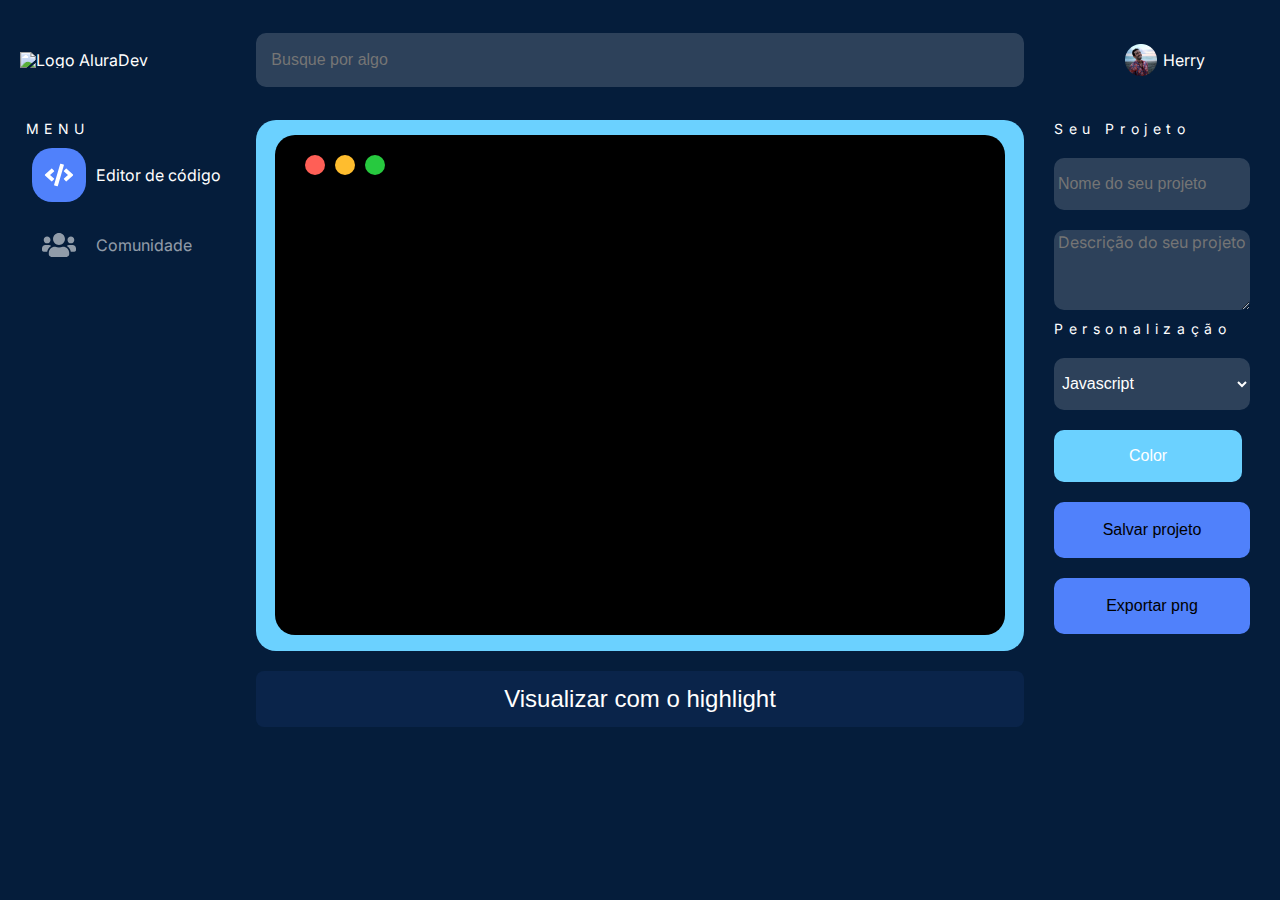
==== commit a5d317d8: "terminando o localStorage" ====
--- a/index.html
+++ b/index.html
@@ -105,8 +105,8 @@
                         <div class="dot-sucess"></div>
                     </div>
                     <!-- <textarea name="code" id="codeArea" placeholder="digite o codigo"></textarea> -->
-                    <div id="codigo">
-                        <code class="codeArea hlhj" contenteditable="true" id="codeAreas" area-label="editor"></code>
+                    <div id="codigo"><pre>
+                        <code class="codeArea hlhj js-code" contenteditable="true" id="codeAreas" area-label="editor"></code></pre>
                     </div>
                     <!-- <div name="code" id="codeArea" placeholder="digite o codigo" contenteditable="true"></div> -->
                 </div>
@@ -120,25 +120,28 @@
             <div class="sidebar__container">
                 <div class="sidebar__description">
                     <h3 class="title">Seu Projeto</h3>
-                    <input class="sidebar__description_input" type="text" placeholder="Nome do seu projeto"/>
-                    <textarea class="sidebar__description_input" name="description" id="descript" placeholder="Descrição do seu projeto"></textarea>
+                    <input class="sidebar__description_input  js-title" type="text" placeholder="Nome do seu projeto"/>
+                    <textarea class="sidebar__description_input js-descrition" name="description" id="descript" placeholder="Descrição do seu projeto"></textarea>
                 </div>
 
                 <div class="sidebar__custom">
                     <h3 class="title">Personalização</h3>
                     <div class="sidebar__custom_filds">
-                        <select class="sidebar__custom_changes sidebar__options" name="language" id="language" class="">
+                        <select class="sidebar__custom_changes sidebar__options js-language" name="language" id="language" class="">
                             <option value="Javascript" class="sidebar__options_item">Javascript</option>
                             <option value="HTML" class="sidebar__options_item">HTML</option>
                             <option value="CSS" class="sidebar__options_item">CSS</option>
                         </select>
-                        <button onclick="modal()" class="sidebar__custom_changes sidebar__colors_btn fundo_blue" id="sidebar__modal_btn">Color</button>
+                        <button onclick="modal()" class="sidebar__custom_changes sidebar__colors_btn fundo_blue js-color" id="sidebar__modal_btn" value="fundo_blue">Color</button>
                         <!-- <input class="sidebar__custom_changes" type="text" placeholder="color"> -->
                     </div>
                 </div>
                 
+                <button class="sidebar__btn js-btn-savar" id="">
+                    Salvar projeto
+                </button>
                 <button class="sidebar__btn" id="download" onclick="takeshot()">
-                    Salvar projeto
+                    Exportar png
                 </button>
             </div>
         </section>
@@ -155,14 +158,14 @@
             </header>
             <div class="modal__body">
                 <div class="modal__body_container">
-                    <button id="green"class="modal__option fundo_green" onclick="green()">Green</button>
-                    <button id="blue"class="modal__option fundo_blue" onclick="blue()">Blue</button>
-                    <button id="red"class="modal__option fundo_red" onclick="red()">Red</button>
-                    <button id="yellow"class="modal__option fundo_yellow" onclick="yellow()">Yellow</button>
-                    <button id="purple"class="modal__option fundo_purple" onclick="purple()">Purple</button>
-                    <button id="white"class="modal__option fundo_white" onclick="white()">White</button>
-                    <button id="pink"class="modal__option fundo_pink" onclick="pink()">Pink</button>
-                    <button id="orange"class="modal__option fundo_orange" onclick="orange()">Orange</button>
+                    <button id="green"class="modal__option fundo_green" onclick="green()" value="green">Green</button>
+                    <button id="blue"class="modal__option fundo_blue" onclick="blue()" value="blue">Blue</button>
+                    <button id="red"class="modal__option fundo_red" onclick="red()" value="red">Red</button>
+                    <button id="yellow"class="modal__option fundo_yellow" onclick="yellow()" value="yellow">Yellow</button>
+                    <button id="purple"class="modal__option fundo_purple" onclick="purple()" value="purple">Purple</button>
+                    <button id="white"class="modal__option fundo_white" onclick="white()" value="white">White</button>
+                    <button id="pink"class="modal__option fundo_pink" onclick="pink()" value="pink">Pink</button>
+                    <button id="orange"class="modal__option fundo_orange" onclick="orange()" value="orange">Orange</button>
                 </div>
             </div>
         </div>
@@ -177,5 +180,5 @@
 <script src="https://cdnjs.cloudflare.com/ajax/libs/highlight.js/10.7.2/highlight.min.js"></script>
 <script src="./Assets/js/sintaxyFormat.js"></script>
 <script src="./Assets/js/modal.js"></script>
-
+<script src="./Assets/js/save.js"></script>
 </html>